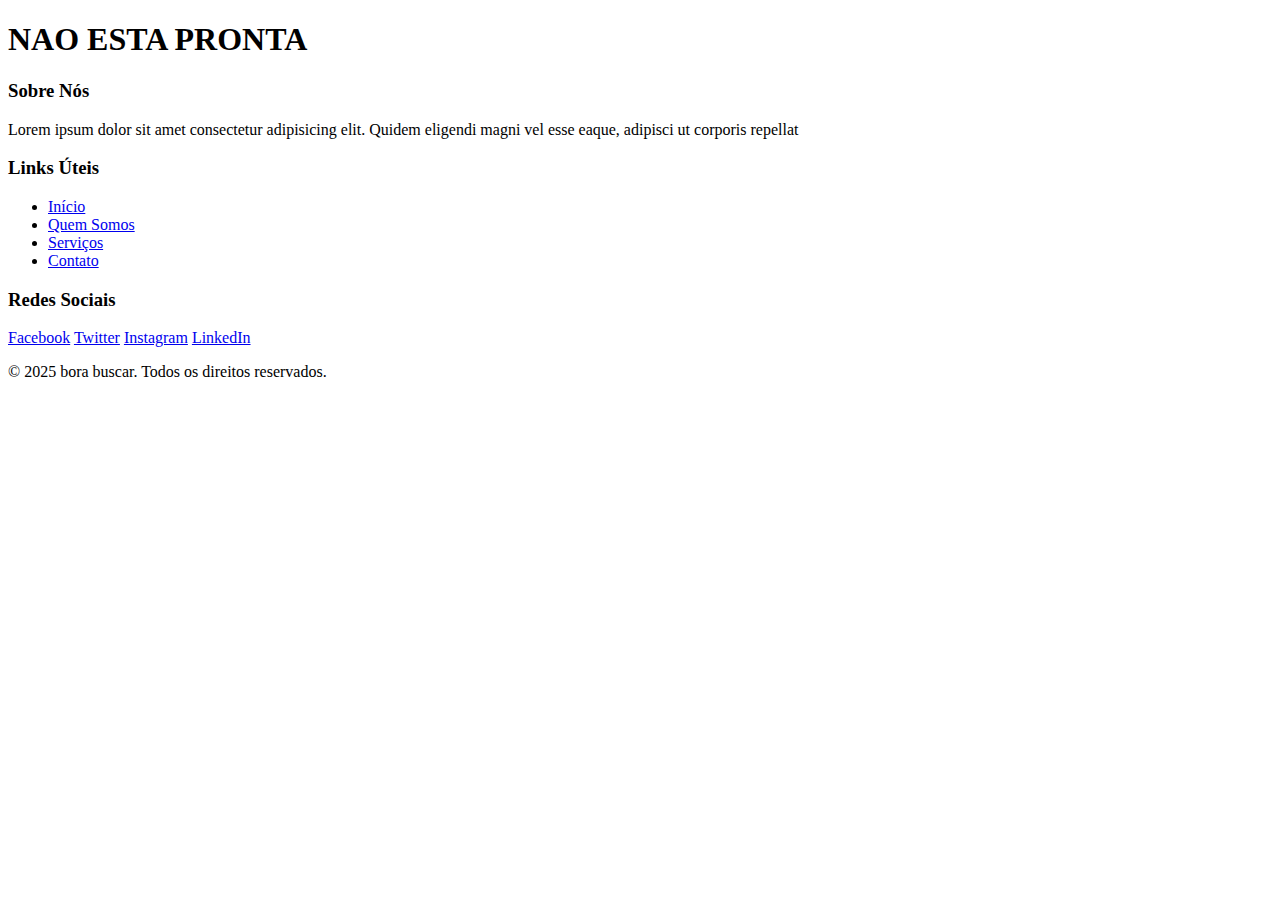
==== barbearia.html @ f1c33670 "." ====
<!DOCTYPE html>
<html lang="en">
  <head>
    <meta charset="UTF-8" />
    <meta name="viewport" content="width=device-width, initial-scale=1.0" />
    <title>Document</title>
    <link rel="stylesheet" href="/teste/src/css/footer.css" />
  </head>
  <body>
    <h1>NAO ESTA PRONTA</h1>
    <footer class="footer">
      <div class="container">
        <div class="footer-section">
          <h3>Sobre Nós</h3>
          <p>
            Lorem ipsum dolor sit amet consectetur adipisicing elit. Quidem
            eligendi magni vel esse eaque, adipisci ut corporis repellat
          </p>
        </div>
        <div class="footer-section">
          <h3>Links Úteis</h3>
          <ul>
            <li><a href="index.html">Início</a></li>
            <li><a href="#about">Quem Somos</a></li>
            <li><a href="#services">Serviços</a></li>
            <li><a href="#contact">Contato</a></li>
          </ul>
        </div>
        <div class="footer-section">
          <h3>Redes Sociais</h3>
          <div class="social-icons">
            <a href="https://facebook.com" target="_blank">Facebook</a>
            <a href="https://twitter.com" target="_blank">Twitter</a>
            <a href="https://instagram.com" target="_blank">Instagram</a>
            <a href="https://linkedin.com" target="_blank">LinkedIn</a>
          </div>
        </div>
      </div>
      <div class="footer-bottom">
        <p>© 2025 bora buscar. Todos os direitos reservados.</p>
      </div>
    </footer>
  </body>
</html>
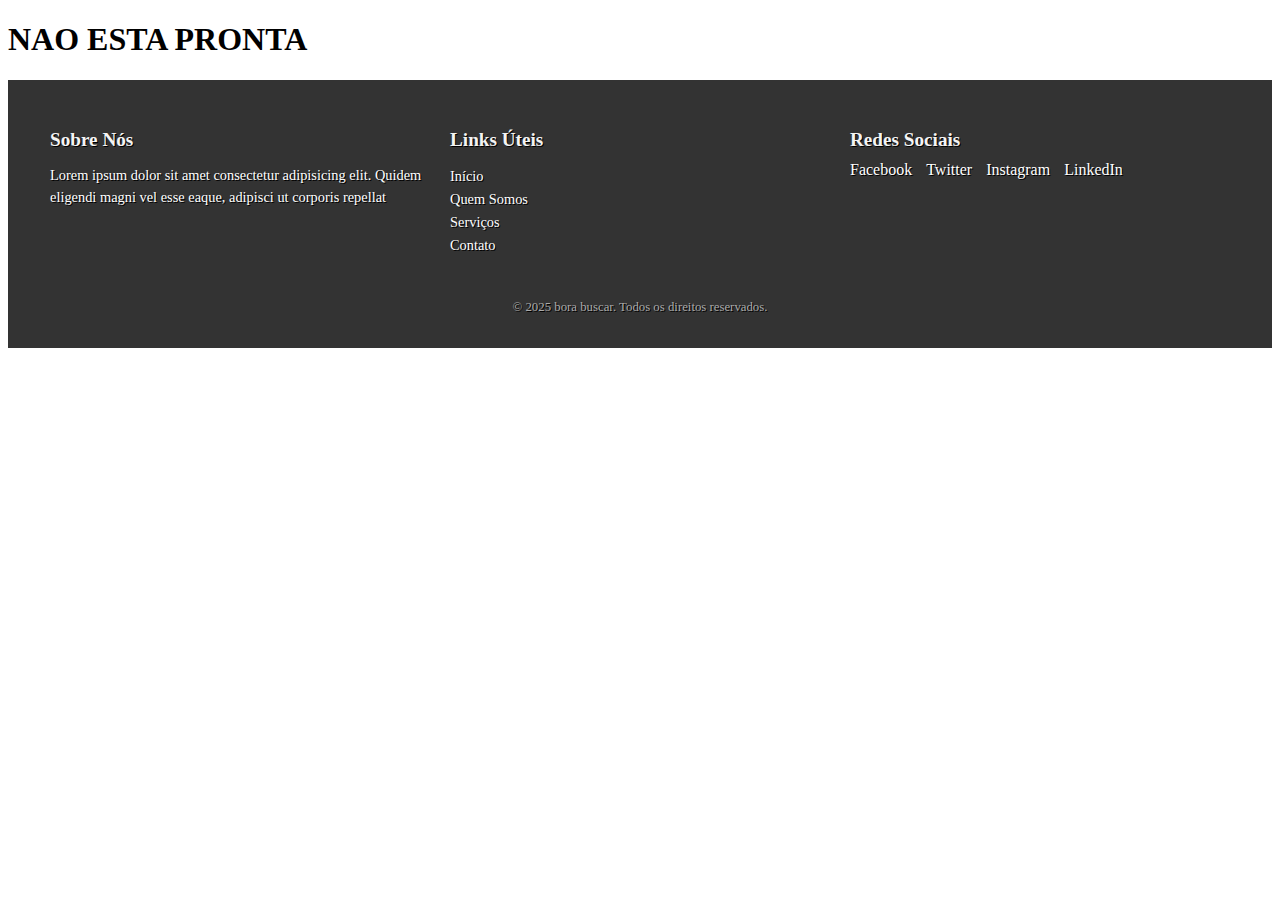
==== commit e0dc6a37: "atualização rodapé" ====
--- a/barbearia.html
+++ b/barbearia.html
@@ -4,7 +4,8 @@
     <meta charset="UTF-8" />
     <meta name="viewport" content="width=device-width, initial-scale=1.0" />
     <title>Document</title>
-    <link rel="stylesheet" href="/teste/src/css/footer.css" />
+    <link rel="stylesheet" href="src/css/footer.css" />
+    <!--rodape-->
   </head>
   <body>
     <h1>NAO ESTA PRONTA</h1>
--- a/src/css/footer.css
+++ b/src/css/footer.css
@@ -0,0 +1,81 @@
+.footer {
+  background-color: #333;
+  color: #fff;
+  padding: 20px 10px;
+  text-shadow: 1px 1px black;
+}
+
+.footer .container {
+  display: flex;
+  flex-wrap: wrap;
+  justify-content: space-between;
+  max-width: 1200px;
+  margin: 0 auto;
+}
+
+.footer-section {
+  flex: 1;
+  margin: 10px;
+  min-width: 200px;
+}
+
+.footer-section h3 {
+  margin-bottom: 10px;
+  color: #f4f4f4;
+  font-size: 1.2rem;
+}
+
+.footer-section p {
+  font-size: 0.9rem;
+  line-height: 1.5;
+}
+
+.footer-section ul {
+  list-style: none;
+  padding: 0;
+}
+
+.footer-section ul li {
+  margin: 5px 0;
+}
+
+.footer-section ul li a {
+  color: #fff;
+  text-decoration: none;
+  font-size: 0.9rem;
+  transition: color 0.3s;
+}
+
+.footer-section ul li a:hover {
+  color: #ff6347;
+}
+
+.social-icons a {
+  color: #fff;
+  text-decoration: none;
+  margin-right: 10px;
+  font-size: 1rem;
+  transition: color 0.3s;
+}
+
+.social-icons a:hover {
+  color: #ff6347;
+}
+
+.footer-bottom {
+  text-align: center;
+  margin-top: 20px;
+  font-size: 0.8rem;
+  color: #aaa;
+}
+
+@media (max-width: 768px) {
+  .footer .container {
+    flex-direction: column;
+    align-items: center;
+  }
+
+  .footer-section {
+    text-align: center;
+  }
+}
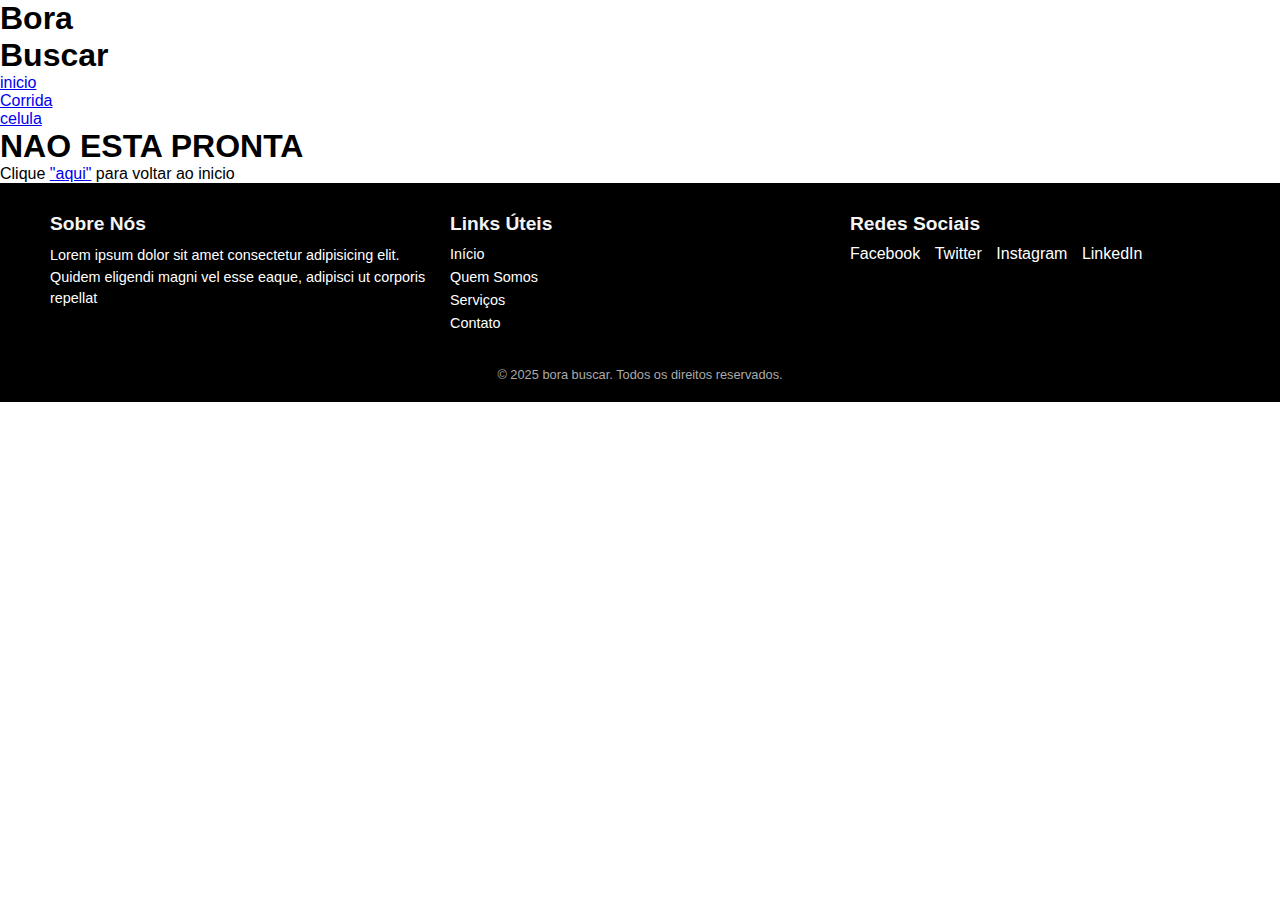
==== commit be99b61e: "." ====
--- a/barbearia.html
+++ b/barbearia.html
@@ -8,7 +8,23 @@
     <!--rodape-->
   </head>
   <body>
+    <header>
+      <div class="logo">
+        <h1>Bora<br />Buscar</h1>
+      </div>
+      <nav>
+        <ul id="menuList">
+          <li><a href="index.html">inicio</a></li>
+          <li><a href="corrida.html">Corrida</a></li>
+          <li><a href="celula.html">celula</a></li>
+        </ul>
+        <div class="menu-icon">
+          <i class="fa-solid fa-bars" onclick="toggleMenu()"></i>
+        </div>
+      </nav>
+    </header>
     <h1>NAO ESTA PRONTA</h1>
+    <p>Clique <a href="index.html">"aqui"</a> para voltar ao inicio</p>
     <footer class="footer">
       <div class="container">
         <div class="footer-section">
--- a/src/css/footer.css
+++ b/src/css/footer.css
@@ -1,5 +1,22 @@
+@charset "UTF-8";
+
+* {
+  margin: 0;
+  padding: 0;
+  box-sizing: border-box;
+  font-family: sans-serif;
+}
+
+:root {
+  --preto-profundo: #0d0d0d;
+  --cinza-escuro: #2c2c2c;
+  --cinza-medio: #666666;
+  --cinza-claro: #b3b3b3;
+  --cinza-muito-claro: #e6e6e6;
+  --branco-puro: #ffffff;
+}
 .footer {
-  background-color: #333;
+  background-color: #000000;
   color: #fff;
   padding: 20px 10px;
   text-shadow: 1px 1px black;
